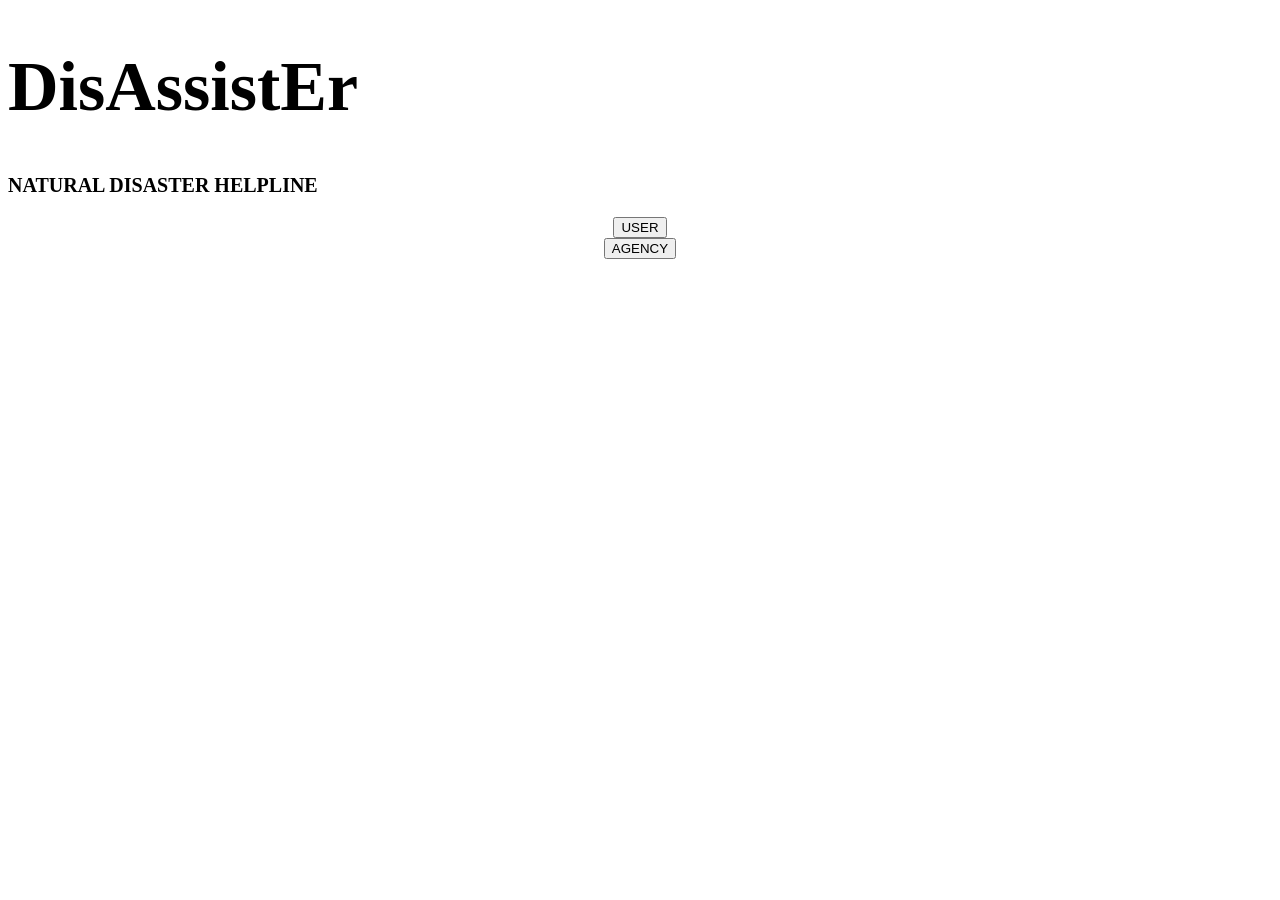
==== main.html @ 64016e96 "Add files via upload" ====
<!DOCTYPE html>
<html lang="en">
    <head>
        <meta charset="UTF-8">
        <meta name="viewport" content="width=device-width, initial-scale=1.0">
        <link rel="stylesheet" href="style.css">
        <title>DisAssistEr Main</title>
    </head>
    <body>
        <h1 id="maintitle" style="font-family: 'Times New Roman', Times, serif ; font-size: 70px;" >DisAssistEr</h1>
        <h3 id="subtitle" style="font-size: 20px;">NATURAL DISASTER HELPLINE</h3>
        <center><a href="https://facebook.com"><button type="button" class="userbutton">USER</button></a></center>
        <center><a href="https://whatsapp.com"><button type="button" class="agencybutton">AGENCY</button></a></center>

    </body>
</html>
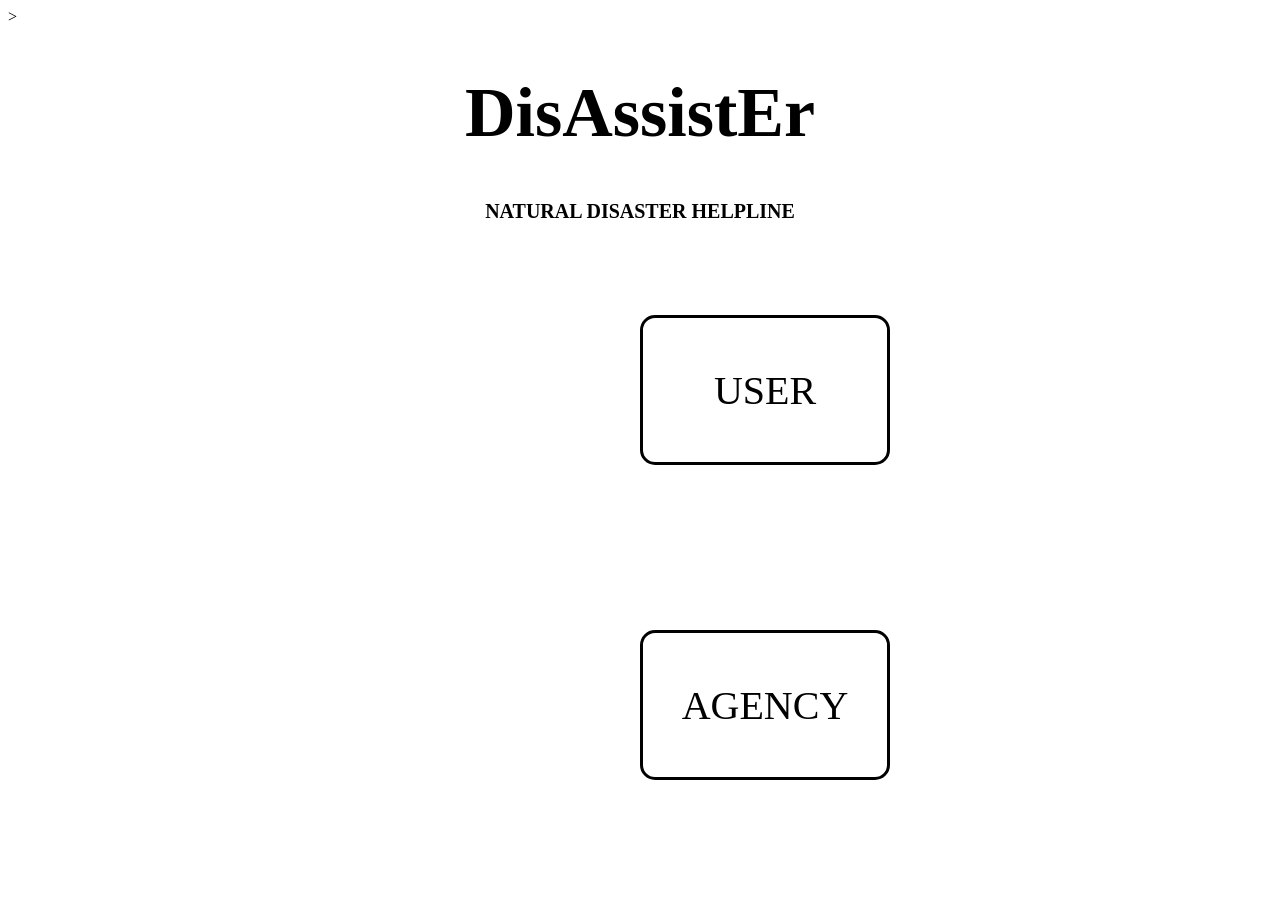
==== commit 0271c37c: "Update main.html" ====
--- a/main.html
+++ b/main.html
@@ -1,4 +1,4 @@
-<!DOCTYPE html>
+><!DOCTYPE html>
 <html lang="en">
     <head>
         <meta charset="UTF-8">
@@ -7,10 +7,12 @@
         <title>DisAssistEr Main</title>
     </head>
     <body>
-        <h1 id="maintitle" style="font-family: 'Times New Roman', Times, serif ; font-size: 70px;" >DisAssistEr</h1>
-        <h3 id="subtitle" style="font-size: 20px;">NATURAL DISASTER HELPLINE</h3>
+        <center>
+            <h1 id="maintitle" style="font-family: 'Times New Roman', Times, serif ; font-size: 70px;" >DisAssistEr</h1>
+            <h3 id="subtitle" style="font-size: 20px;">NATURAL DISASTER HELPLINE</h3>
+        </center>
         <center><a href="https://facebook.com"><button type="button" class="userbutton">USER</button></a></center>
         <center><a href="https://whatsapp.com"><button type="button" class="agencybutton">AGENCY</button></a></center>
 
     </body>
-</html>+</html>
--- a/style.css
+++ b/style.css
@@ -0,0 +1,32 @@
+#maintitle{
+    
+}
+
+#subtitle{
+
+}
+
+.userbutton{
+    border-radius: 15px;
+    width:250px;
+    height:150px;
+    font-size: 40px;
+    font-family: 'Times New Roman', Times, serif;
+    background-color: white;
+    border: solid black 3px;
+    position: absolute;
+    text-align: center;
+    top: 35%;
+}
+
+.agencybutton{
+    border-radius: 15px;
+    width:250px;
+    height:150px;
+    font-size: 40px;
+    font-family: 'Times New Roman', Times, serif;
+    background-color: white;
+    border: solid black 3px;
+    position: absolute;
+    top: 70%;
+}
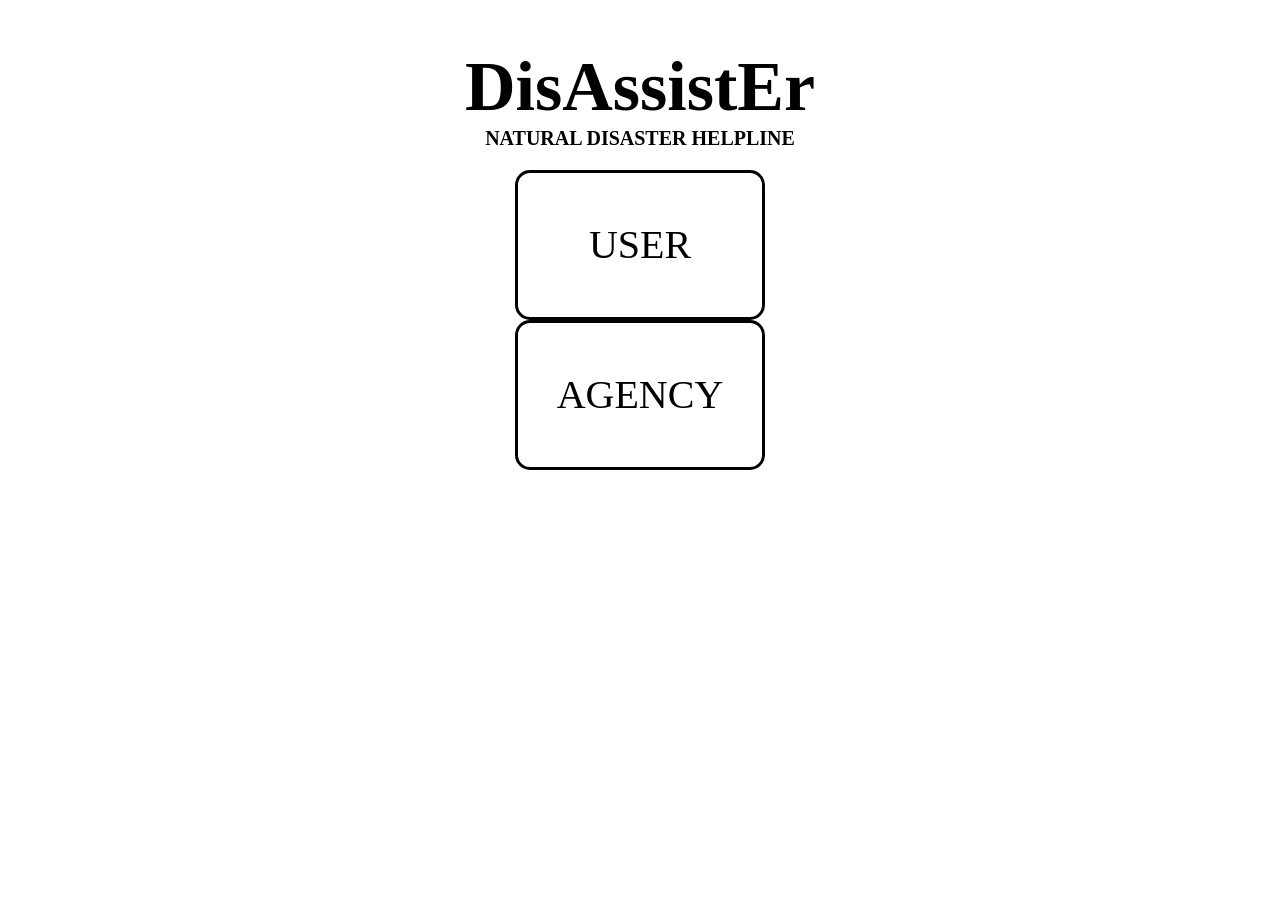
==== commit 38948940: "Add files via upload" ====
--- a/main.html
+++ b/main.html
@@ -1,4 +1,4 @@
-><!DOCTYPE html>
+<!DOCTYPE html>
 <html lang="en">
     <head>
         <meta charset="UTF-8">
@@ -10,9 +10,12 @@
         <center>
             <h1 id="maintitle" style="font-family: 'Times New Roman', Times, serif ; font-size: 70px;" >DisAssistEr</h1>
             <h3 id="subtitle" style="font-size: 20px;">NATURAL DISASTER HELPLINE</h3>
+        </center>    
+        <center>
+            <a href="https://facebook.com"><button type="button" class="userbutton">USER</button></a>
         </center>
-        <center><a href="https://facebook.com"><button type="button" class="userbutton">USER</button></a></center>
-        <center><a href="https://whatsapp.com"><button type="button" class="agencybutton">AGENCY</button></a></center>
-
+        <center>    
+            <a href="https://whatsapp.com"><button type="button" class="agencybutton">AGENCY</button></a>
+        </center>
     </body>
-</html>
+</html>
--- a/style.css
+++ b/style.css
@@ -1,9 +1,10 @@
 #maintitle{
-    
+    text-align: center;
+    margin-bottom: 0%;
 }
-
 #subtitle{
-
+    text-align: center;
+    margin-top: 0%;
 }
 
 .userbutton{
@@ -14,9 +15,9 @@
     font-family: 'Times New Roman', Times, serif;
     background-color: white;
     border: solid black 3px;
-    position: absolute;
     text-align: center;
     top: 35%;
+
 }
 
 .agencybutton{
@@ -27,6 +28,5 @@
     font-family: 'Times New Roman', Times, serif;
     background-color: white;
     border: solid black 3px;
-    position: absolute;
-    top: 70%;
-}
+
+}
